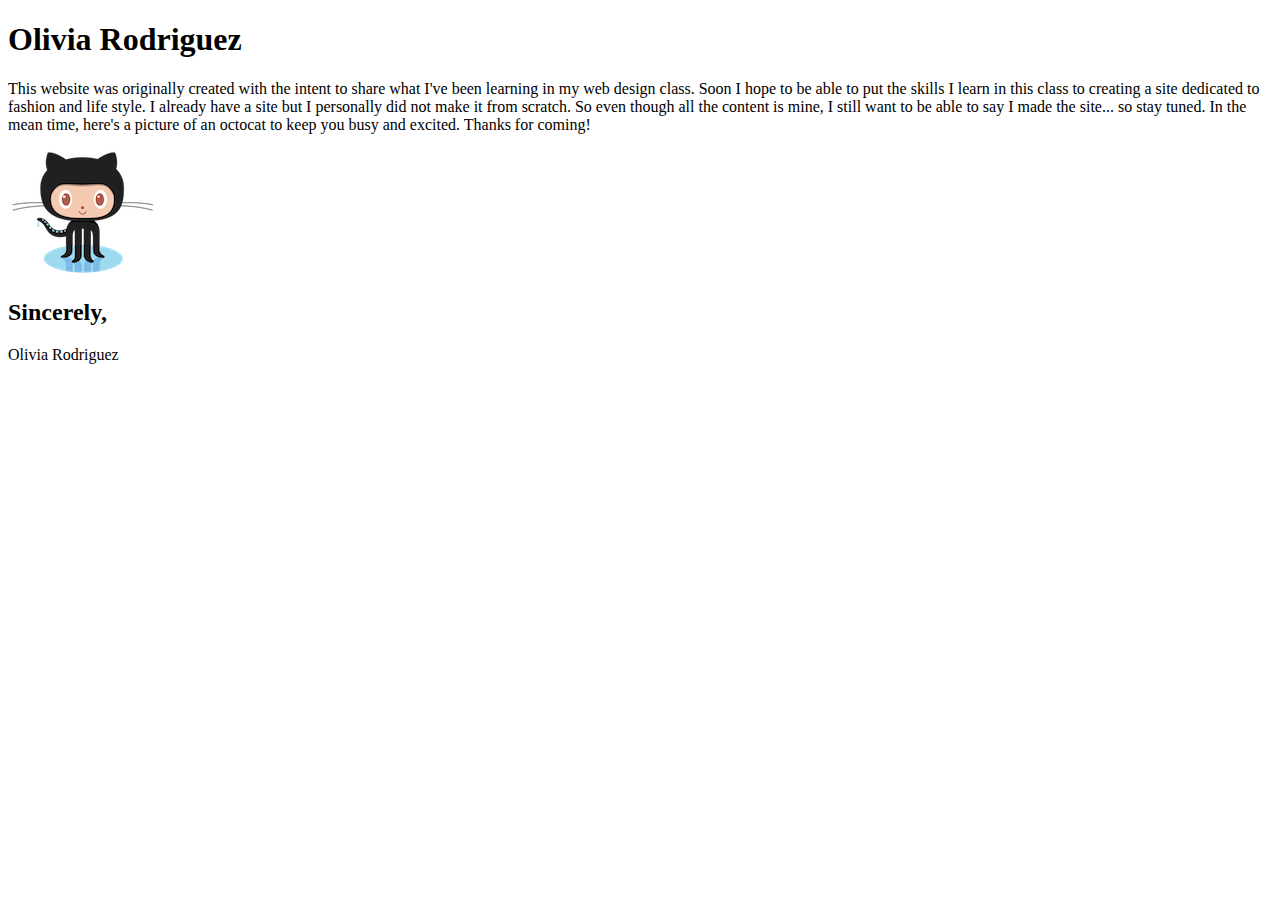
==== index.html @ 48dd44bd "Added first webpage" ====
<!Doctype html>
<html lang="en">
  <meta charset="UTF-8"/>

    <head>
      <title>Olivia Rodriguez</title>
    </head>
      <body>
        <h1>Olivia Rodriguez</h1>

          <p> This website was originally created with the intent to share what I've been learning in my web design class. Soon I hope to be able to put the skills I learn in this class to creating a site dedicated to fashion and life style. I already have a site but I personally did not make it from scratch. So even though all the content is mine, I still want to be able to say I made the site... so stay tuned. In the mean time, here's a picture of an octocat to keep you busy and excited. Thanks for coming! </p>

            <img src="octocat.png" alt="my website octocat"/>

          <h2> Sincerely,</h2>
              <p>Olivia Rodriguez</p>

      </body>



</html>
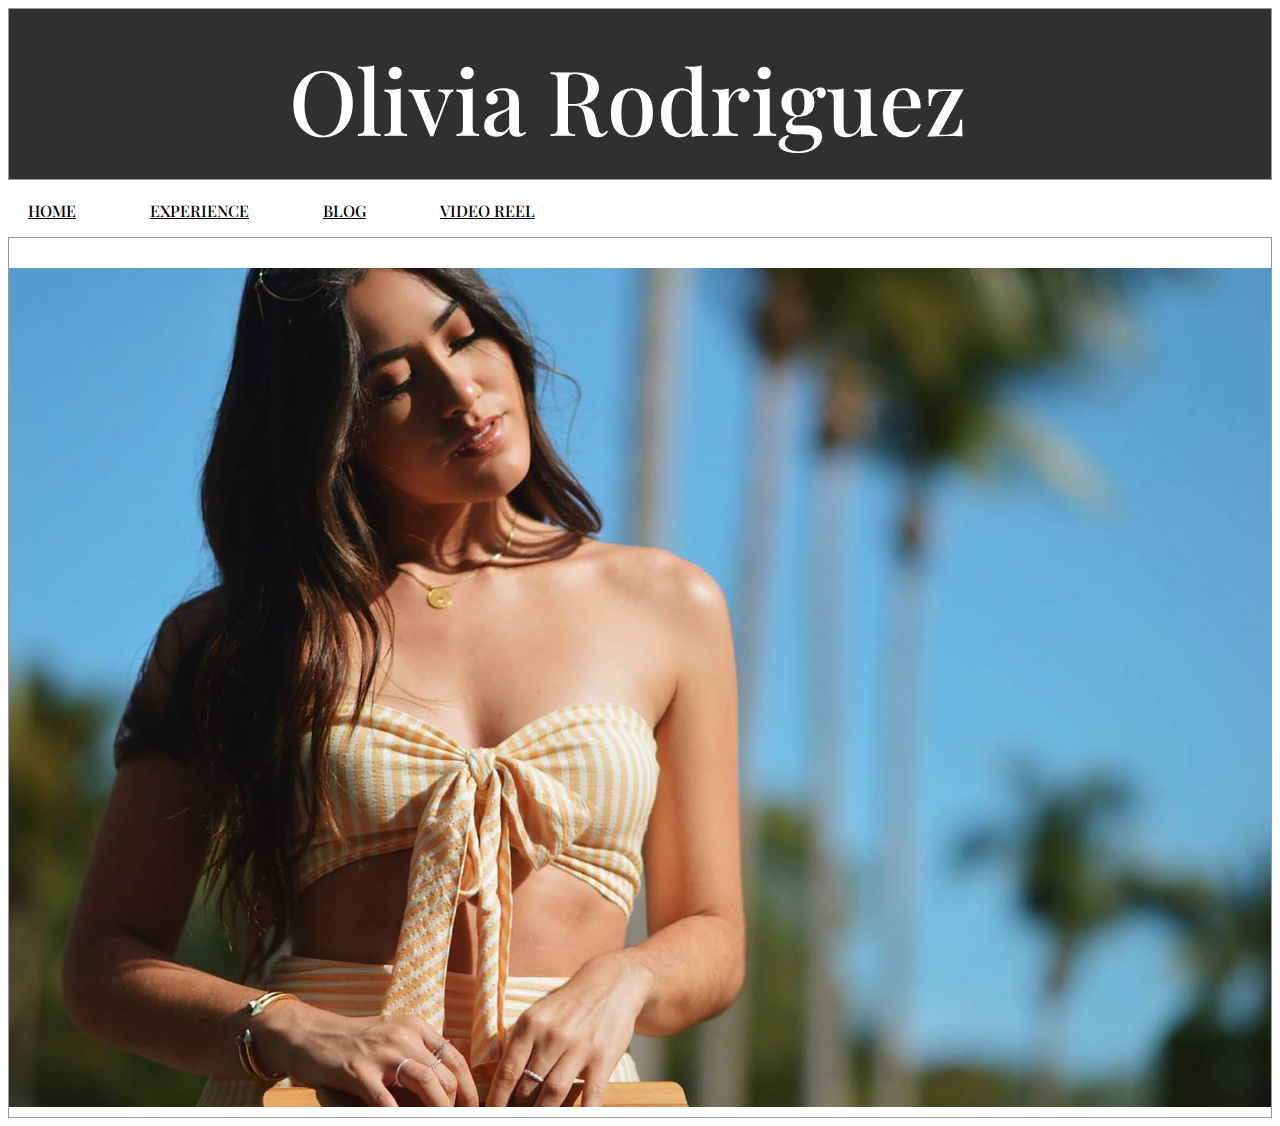
==== commit e158d9f5: "Web" ====
--- a/index.html
+++ b/index.html
@@ -1,22 +1,31 @@
-<!Doctype html>
-<html lang="en">
-  <meta charset="UTF-8"/>
-
-    <head>
-      <title>Olivia Rodriguez</title>
-    </head>
-      <body>
-        <h1>Olivia Rodriguez</h1>
-
-          <p> This website was originally created with the intent to share what I've been learning in my web design class. Soon I hope to be able to put the skills I learn in this class to creating a site dedicated to fashion and life style. I already have a site but I personally did not make it from scratch. So even though all the content is mine, I still want to be able to say I made the site... so stay tuned. In the mean time, here's a picture of an octocat to keep you busy and excited. Thanks for coming! </p>
-
-            <img src="octocat.png" alt="my website octocat"/>
-
-          <h2> Sincerely,</h2>
-              <p>Olivia Rodriguez</p>
-
-      </body>
+<!DOCTYPE html>
+<html lang ="en">
+<head>
+	<meta charset="UTF-8" />
+<title> Olivia Rodriguez</title>
+<link href="css/style.css" rel="stylesheet" />
+	</head>
 
 
+	<body>
 
+	<header>
+		<h1> Olivia Rodriguez</h1>
+	</header>
+
+<nav>
+	<ul>
+	<li><a href="home.html">HOME</a></li>
+	<li><a href="resume.html">EXPERIENCE</a></li>
+	<li><a href="blog.html">BLOG</a></li>
+	<li><a href="video.html">VIDEO REEL</a></li>
+	</ul>
+</nav>
+
+
+		<section id="homephoto">
+			<img src= "home-photo.jpg" alt="headshot"/>
+		</section>
+
+	</body>
 </html>
--- a/css/style.css
+++ b/css/style.css
@@ -0,0 +1,209 @@
+
+@import url('https://fonts.googleapis.com/css?family=Oswald:400,600,700');
+@import url('https://fonts.googleapis.com/css?family=Roboto:400,400i,700');
+@import url('https://fonts.googleapis.com/css?family=Playfair+Display:400,700');
+
+
+
+body{
+  font-family: sans-serif;
+  font-size: 16px;
+  color: #222;
+}
+
+header,
+section,
+footer {
+  border: 1px solid #999;
+}
+
+nav li a{
+color:black;
+font-family: 'Playfair Display', serif;
+font-weight: 500;
+}
+
+header{
+  background-color: rgb(47, 48, 48);
+}
+
+body{
+  font-family: "Roboto", sans-serif;
+  font-weight: 400;
+}
+
+h1{
+  margin-bottom: 10px;
+  margin-top: 30px;
+  margin-left: 270px;
+  font-family: "Playfair Display", serif;
+  font-weight: 500;
+  color: white;
+  font-size: 90px;
+}
+
+
+h2{
+  font-family: 'Playfair Display', serif;
+  font-weight: 700;
+  color: white;
+  background-color: rgb(47, 48, 48);
+  padding-left: 20px;
+}
+
+h3{
+padding-left: 10px;
+font-family: 'Oswald', serif;
+font-weight: 300;
+color: black;
+}
+
+h3,
+p {
+  padding-left: 10px;
+  margin: 0;
+}
+
+#pagename
+h2{
+font-family: 'Playfair Display', serif;
+font-weight: 500;
+color: white;
+background-color: rgb(47, 48, 48);
+padding-left: 20px;
+font-size: 30px;
+}
+
+article{
+  padding-left: 10px;
+  margin-bottom: 40px;
+}
+
+header{
+  margin-bottom: 20px;
+  padding-bottom: 10px;
+  padding-left: 10px;
+}
+
+
+nav ul{
+padding-left: 0;
+list-style: none;
+}
+
+nav li{
+display: inline-block;
+margin-right: 20px;
+margin-left: 20px;
+}
+
+
+nav li a{
+color:black;
+font-family: 'Playfair Display', serif;
+font-weight: 500;
+}
+
+nav li a:hover{
+      color: rgb(177,202,217);
+}
+
+
+a{
+  color: rgb(167,190,204);
+  margin-right: 30px;
+  font-family: "Roboto", sans-serif;
+}
+
+a :hover{
+    color: rgb(177,202,217);
+}
+
+a :visited{
+  color: rgb(64,67,74);
+}
+
+a :active{
+  color: rgb(177,202,217);
+}
+
+
+#homephoto
+img{
+  padding-top: 30px;
+  padding-bottom: 10px;
+  display: block;
+    margin-left: auto;
+    margin-right: auto;
+    width:100%;
+    height:100%;
+}
+
+#resumephoto
+img{
+  padding-top: 30px;
+  padding-bottom: 10px;
+  display: block;
+    margin-left: auto;
+    margin-right: auto;
+    width:100%;
+    height:100%;
+}
+
+#blogphoto
+img{
+  padding-top: 30px;
+  padding-bottom: 10px;
+  display: block;
+    margin-left: auto;
+    margin-right: auto;
+    width:100%;
+    height:100%;
+}
+
+img{
+  padding-bottom: 20px;
+  display: block;
+    margin-left: auto;
+    margin-right: auto;
+}
+
+#blogcontent
+li{
+  padding-bottom: 20px;
+}
+
+#videoblurbs1
+p{
+margin-top: 20px;
+margin-bottom: 20px;
+font-size: 18px;
+}
+
+#videoblurbs1
+h3{
+  margin-top: 20px;
+  margin-bottom: 20px;
+  font-size: 25px;
+}
+
+#videoblurbs2
+p{
+margin-top: 20px;
+margin-bottom: 20px;
+font-size: 18px;
+}
+
+#videoblurbs2
+h3{
+  margin-top: 20px;
+  margin-bottom: 20px;
+  font-size: 25px;
+}
+
+#videoblurbs3
+p{
+margin-top: 20px;
+margin-bottom: 20px;
+font-size: 18px;
+}
